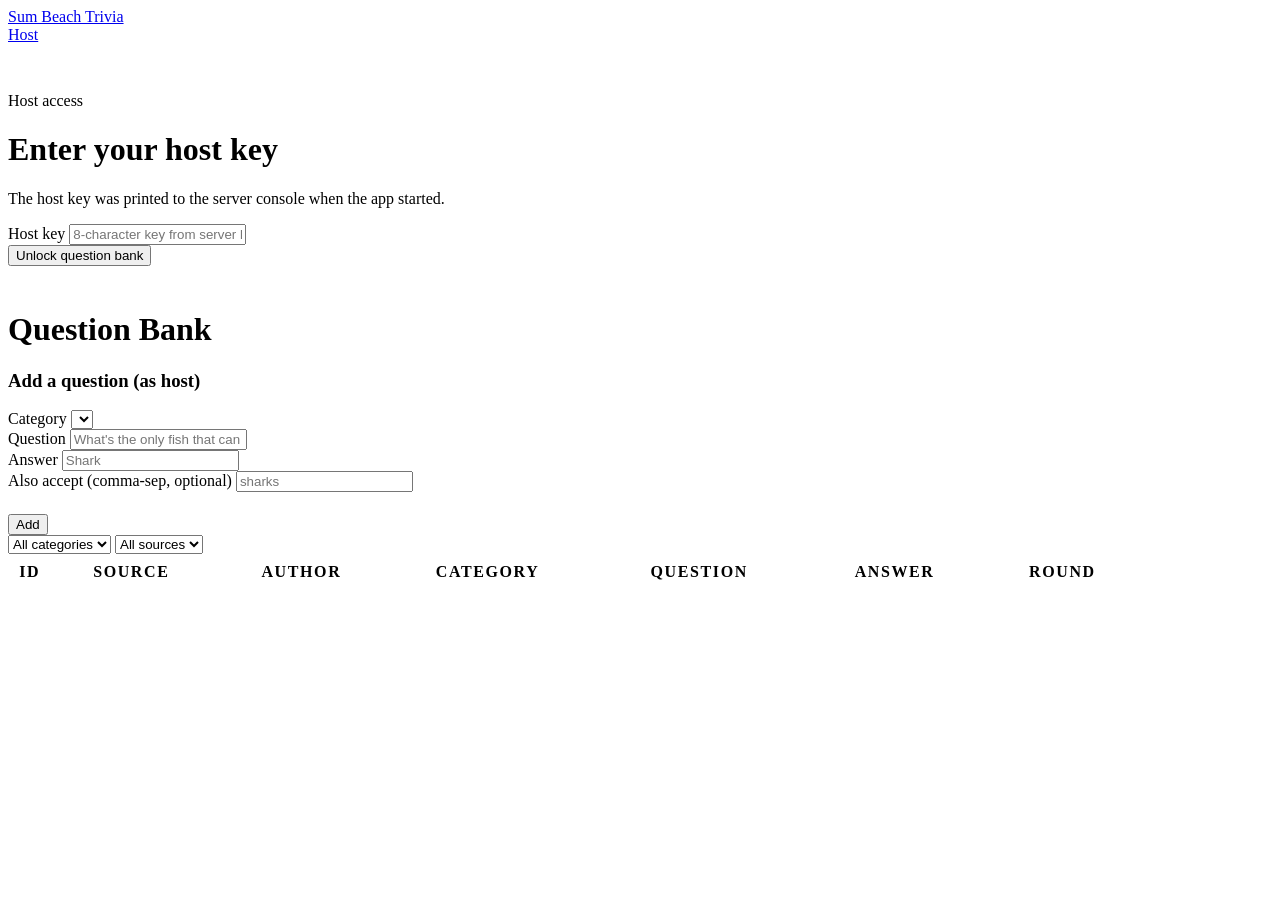
==== static/bank.html @ 8f8067fa "feat: question bank — import script, starter snapshot, host add/delete, /bank.html (C-1..C-3) - scri" ====
<!DOCTYPE html>
<html lang="en">
<head>
  <meta charset="UTF-8">
  <meta name="viewport" content="width=device-width, initial-scale=1.0">
  <meta name="color-scheme" content="only light">
  <title>Question Bank — Sum Beach Trivia</title>
  <link rel="stylesheet" href="/app.css">
  <style>
    /* laptop-first: one wide table, plain and scannable */
    .bank-table {
      width: 100%;
      border-collapse: separate;
      border-spacing: 0;
      font-size: var(--fs-sm);
      background: var(--ground-2);
      border: 1px solid var(--ink);
      border-radius: var(--radius-lg);
      overflow: hidden;
    }
    .bank-table th {
      text-align: left;
      font-family: var(--font-mono);
      font-size: var(--fs-label);
      font-weight: 700;
      letter-spacing: 0.1em;
      text-transform: uppercase;
      color: var(--ink-soft);
      background: var(--ground-3);
      padding: 0.55em 0.7em;
      border-bottom: 1px solid var(--ink);
      cursor: pointer;
      white-space: nowrap;
      user-select: none;
    }
    .bank-table td {
      padding: 0.5em 0.7em;
      border-bottom: 1px solid var(--border-subtle);
      vertical-align: top;
    }
    .bank-table tr:last-child td { border-bottom: none; }
    .bank-wrap { overflow-x: auto; }
  </style>
</head>
<body>
  <nav class="nav">
    <a href="/" class="nav__brand">Sum Beach Trivia</a>
    <div class="nav__links"><a href="/host.html">Host</a></div>
  </nav>

  <main style="padding-bottom: 4rem;">

    <!-- ── HOST KEY ENTRY ── -->
    <div id="key-panel" class="container container--narrow" style="padding-top: 2rem;">
      <p class="eyebrow mb-sm">Host access</p>
      <h1 class="mb-sm">Enter your host key</h1>
      <p class="text-dim" style="font-size: var(--fs-sm);">The host key was printed to the server console when the app started.</p>
      <div class="card stack mt-md">
        <div class="field">
          <label for="host-key-input">Host key</label>
          <input type="text" id="host-key-input" placeholder="8-character key from server logs" maxlength="40" autocomplete="off">
        </div>
        <div>
          <button class="btn btn--primary" id="btn-set-key">Unlock question bank</button>
        </div>
      </div>
    </div>

    <!-- ── BANK ── -->
    <div id="bank-main" class="container hidden" style="padding-top: 1.5rem; max-width: 1200px;">
      <h1 class="mb-sm">Question Bank</h1>

      <div class="card stack mb-sm">
        <h3>Add a question (as host)</h3>
        <div class="cluster">
          <div class="field" style="width: 200px;">
            <label for="add-category">Category</label>
            <select id="add-category"></select>
          </div>
          <div class="field" style="flex: 2; min-width: 240px;">
            <label for="add-text">Question</label>
            <input type="text" id="add-text" placeholder="What's the only fish that can blink?">
          </div>
          <div class="field" style="flex: 1; min-width: 140px;">
            <label for="add-answer">Answer</label>
            <input type="text" id="add-answer" placeholder="Shark">
          </div>
          <div class="field" style="flex: 1; min-width: 140px;">
            <label for="add-acceptable">Also accept <span class="text-dim">(comma-sep, optional)</span></label>
            <input type="text" id="add-acceptable" placeholder="sharks">
          </div>
          <div style="padding-top: 1.35rem;">
            <button class="btn btn--primary" id="btn-add">Add</button>
          </div>
        </div>
      </div>

      <div class="cluster mb-sm">
        <select id="filter-category" style="width: auto;"><option value="">All categories</option></select>
        <select id="filter-source" style="width: auto;">
          <option value="">All sources</option>
          <option value="contributor">contributor</option>
          <option value="bank">bank</option>
          <option value="host">host</option>
        </select>
        <span id="count-line" class="label" style="margin-left: auto;"></span>
      </div>

      <div class="bank-wrap">
        <table class="bank-table">
          <thead><tr id="head-row">
            <th data-col="id">ID</th>
            <th data-col="source">Source</th>
            <th data-col="author_name">Author</th>
            <th data-col="category">Category</th>
            <th data-col="text">Question</th>
            <th data-col="answer">Answer</th>
            <th data-col="round_id">Round</th>
            <th></th>
          </tr></thead>
          <tbody id="bank-body"></tbody>
        </table>
      </div>
    </div>

  </main>

  <div class="toast-area" id="toasts" role="status" aria-live="polite"></div>

  <script>
    function esc(s) {
      return String(s ?? '').replace(/&/g,'&amp;').replace(/</g,'&lt;').replace(/>/g,'&gt;').replace(/"/g,'&quot;');
    }
    function toast(msg, type='info') {
      const area = document.getElementById('toasts');
      const el = document.createElement('div');
      el.className = `toast ${type}`;
      el.textContent = msg;
      area.appendChild(el);
      setTimeout(() => el.remove(), 4000);
    }

    // ── host key gate (same pattern as host.html) ────────────
    let hostKey = localStorage.getItem('host_key') || '';
    function hk() { return `host_key=${encodeURIComponent(hostKey)}`; }

    // true = valid key, false = rejected, null = couldn't reach the server
    async function verifyHostKey(val) {
      try {
        const r = await fetch('/api/host/rounds?host_key=' + encodeURIComponent(val));
        return r.ok;
      } catch (_) { return null; }
    }

    document.getElementById('btn-set-key').addEventListener('click', async () => {
      const val = document.getElementById('host-key-input').value.trim();
      if (!val) { toast('Enter the host key', 'err'); return; }
      const ok = await verifyHostKey(val);
      if (ok === null) { toast('Could not reach the server — try again', 'err'); return; }
      if (!ok)         { toast('Invalid host key', 'err'); return; }
      hostKey = val;
      localStorage.setItem('host_key', hostKey);
      showBank();
    });

    // ── data + rendering ─────────────────────────────────────
    let questions = [];
    let sortCol = 'id', sortDir = 1;

    async function loadQuestions() {
      const r = await fetch(`/api/questions?${hk()}`);
      if (!r.ok) { toast('Failed to load questions', 'err'); return; }
      questions = (await r.json()).questions;
      render();
    }

    async function loadCategories() {
      const r = await fetch('/api/categories');
      if (!r.ok) return;
      const { categories } = await r.json();
      for (const sel of [document.getElementById('filter-category'), document.getElementById('add-category')]) {
        categories.forEach(c => sel.add(new Option(c, c)));
      }
    }

    function render() {
      const cat = document.getElementById('filter-category').value;
      const src = document.getElementById('filter-source').value;
      const shown = questions
        .filter(q => (!cat || q.category === cat) && (!src || q.source === src))
        .sort((a, b) => {
          const av = a[sortCol] ?? '', bv = b[sortCol] ?? '';
          return (typeof av === 'number' && typeof bv === 'number'
            ? av - bv : String(av).localeCompare(String(bv))) * sortDir;
        });
      document.getElementById('count-line').textContent =
        `${questions.length} questions — ${shown.length} shown`;
      document.getElementById('bank-body').innerHTML = shown.map(q => `
        <tr>
          <td class="mono">${q.id}</td>
          <td><span class="badge badge--dim">${esc(q.source)}</span></td>
          <td>${esc(q.author_name)}</td>
          <td>${esc(q.category)}</td>
          <td>${esc(q.text)}</td>
          <td>${esc(q.answer)}</td>
          <td>${q.round_id != null ? `<span class="badge badge--teal">round ${q.round_id}</span>` : '<span class="text-dim">—</span>'}</td>
          <td>${q.round_id == null
            ? `<button class="btn btn--sm btn--danger del-btn" data-id="${q.id}">Delete</button>`
            : ''}</td>
        </tr>`).join('');

      document.querySelectorAll('.del-btn').forEach(btn => {
        btn.addEventListener('click', async () => {
          const r = await fetch(`/api/host/questions/${btn.dataset.id}?${hk()}`, {method: 'DELETE'});
          if (!r.ok) { const e = await r.json().catch(()=>({})); toast(e.detail || 'Delete failed', 'err'); return; }
          toast(`Question ${btn.dataset.id} deleted`, 'ok');
          loadQuestions();
        });
      });
    }

    document.getElementById('filter-category').addEventListener('change', render);
    document.getElementById('filter-source').addEventListener('change', render);
    document.getElementById('head-row').addEventListener('click', e => {
      const col = e.target.dataset.col;
      if (!col) return;
      sortDir = col === sortCol ? -sortDir : 1;
      sortCol = col;
      render();
    });

    // ── add question ─────────────────────────────────────────
    document.getElementById('btn-add').addEventListener('click', async () => {
      const category   = document.getElementById('add-category').value;
      const text       = document.getElementById('add-text').value.trim();
      const answer     = document.getElementById('add-answer').value.trim();
      const acceptable = document.getElementById('add-acceptable').value
        .split(',').map(s => s.trim()).filter(Boolean);
      if (!text)   { toast('Enter the question text', 'err'); return; }
      if (!answer) { toast('Enter the answer', 'err'); return; }
      const r = await fetch(`/api/host/bank-question?${hk()}`, {
        method: 'POST',
        headers: {'Content-Type': 'application/json'},
        body: JSON.stringify({category, text, answer, acceptable})
      });
      if (!r.ok) { const e = await r.json().catch(()=>({})); toast(e.detail || 'Add failed', 'err'); return; }
      document.getElementById('add-text').value = '';
      document.getElementById('add-answer').value = '';
      document.getElementById('add-acceptable').value = '';
      toast('Question added', 'ok');
      loadQuestions();
    });

    // ── init ─────────────────────────────────────────────────
    function showBank() {
      document.getElementById('key-panel').classList.add('hidden');
      document.getElementById('bank-main').classList.remove('hidden');
      loadCategories();
      loadQuestions();
    }

    // Auto-unlock only if the stored key still checks out server-side
    // (a stale key from a previous game must NOT open the bank UI)
    if (hostKey) {
      document.getElementById('host-key-input').value = hostKey;
      verifyHostKey(hostKey).then(ok => {
        if (ok) { showBank(); return; }
        if (ok === false) {
          localStorage.removeItem('host_key');
          hostKey = '';
          document.getElementById('host-key-input').value = '';
          toast('Your saved host key is from a previous game — enter the new one', 'err');
        }
        // null (server unreachable): stay on the key panel; retry via the button
      });
    }
  </script>
</body>
</html>
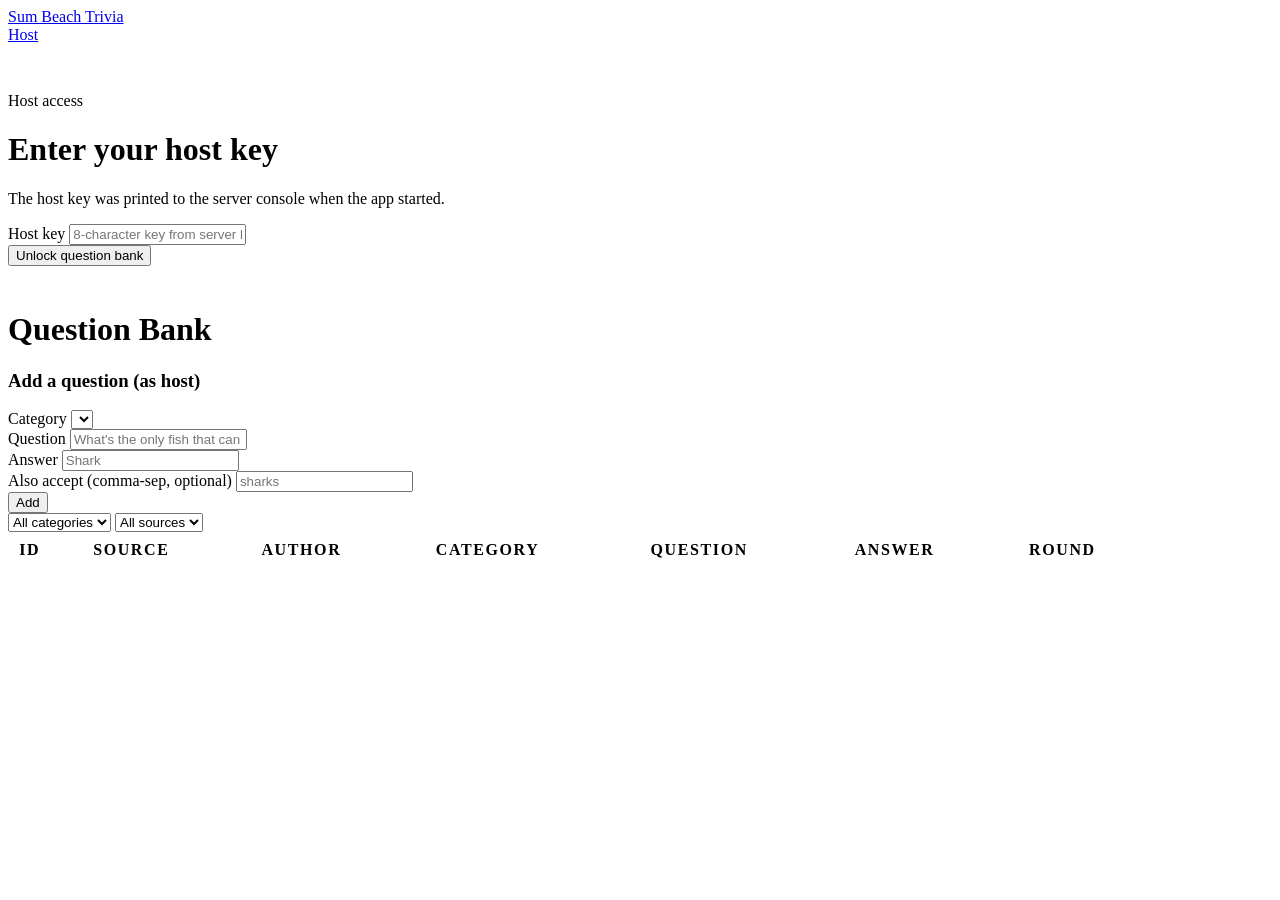
==== commit 330d24e7: "fix(bank): bottom-align the add-question row — wrapped labels grow up, not down The row centered its" ====
--- a/static/bank.html
+++ b/static/bank.html
@@ -72,7 +72,9 @@
 
       <div class="card stack mb-sm">
         <h3>Add a question (as host)</h3>
-        <div class="cluster">
+        <!-- flex-end: every input sits on the same bottom baseline; a label that
+             wraps grows UPWARD instead of shoving its input below the row -->
+        <div class="cluster" style="align-items: flex-end;">
           <div class="field" style="width: 200px;">
             <label for="add-category">Category</label>
             <select id="add-category"></select>
@@ -89,7 +91,7 @@
             <label for="add-acceptable">Also accept <span class="text-dim">(comma-sep, optional)</span></label>
             <input type="text" id="add-acceptable" placeholder="sharks">
           </div>
-          <div style="padding-top: 1.35rem;">
+          <div>
             <button class="btn btn--primary" id="btn-add">Add</button>
           </div>
         </div>
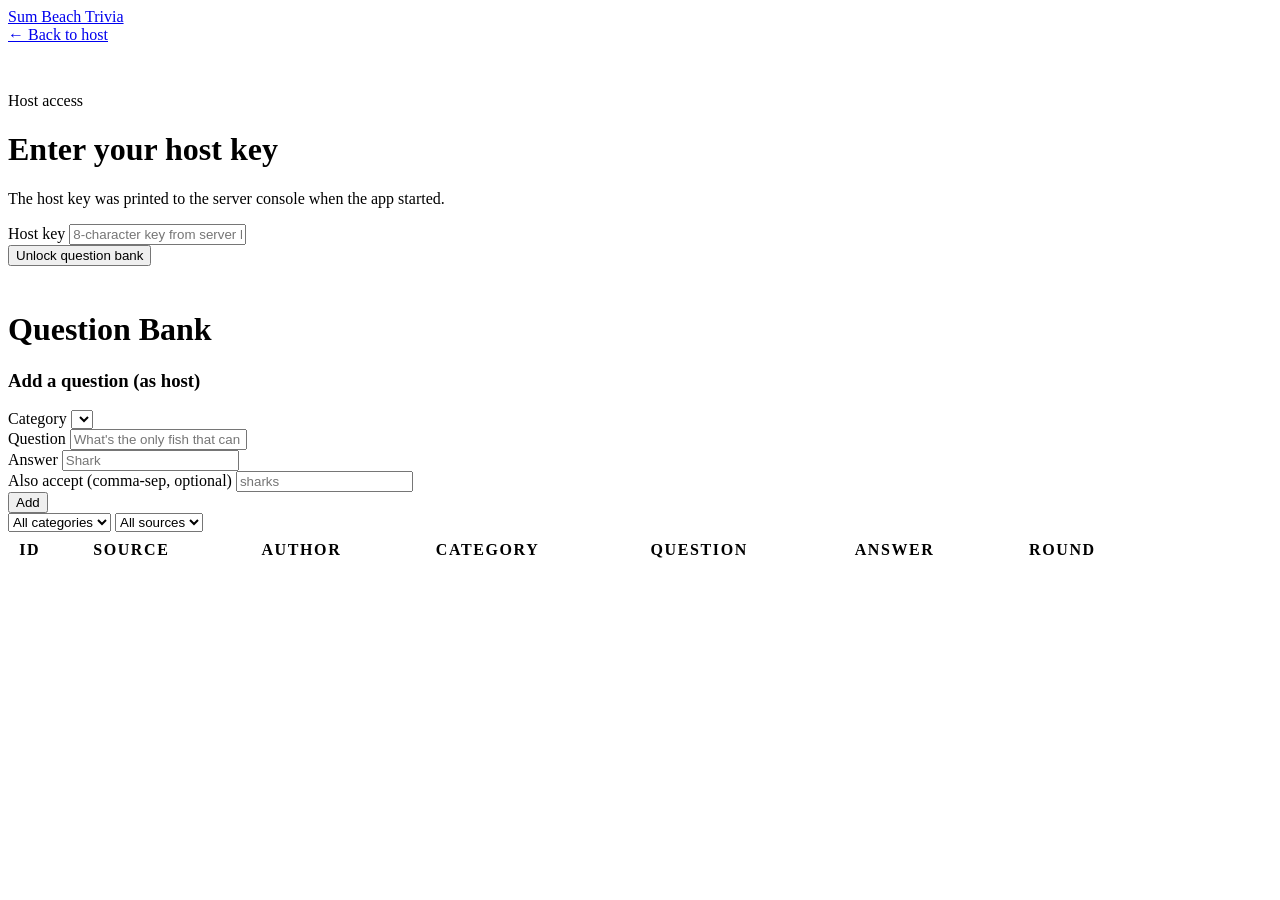
==== commit da219b25: "merge: changeable final + bank navigation polish" ====
--- a/static/bank.html
+++ b/static/bank.html
@@ -45,7 +45,7 @@
 <body>
   <nav class="nav">
     <a href="/" class="nav__brand">Sum Beach Trivia</a>
-    <div class="nav__links"><a href="/host.html">Host</a></div>
+    <div class="nav__links"><a href="/host.html">← Back to host</a></div>
   </nav>
 
   <main style="padding-bottom: 4rem;">
@@ -169,10 +169,18 @@
     let questions = [];
     let sortCol = 'id', sortDir = 1;
 
+    let roundInfo = {};
+
     async function loadQuestions() {
-      const r = await fetch(`/api/questions?${hk()}`);
+      const [r, rr] = await Promise.all([
+        fetch(`/api/questions?${hk()}`),
+        fetch(`/api/host/rounds?${hk()}`),
+      ]);
       if (!r.ok) { toast('Failed to load questions', 'err'); return; }
-      questions = (await r.json()).questions;
+      if (rr.ok) roundInfo = Object.fromEntries((await rr.json()).rounds.map(x => [x.id, x]));
+      // the final round's question is managed on the host page, not here
+      questions = (await r.json()).questions
+        .filter(q => !(q.round_id != null && roundInfo[q.round_id]?.is_final));
       render();
     }
 
@@ -205,7 +213,7 @@
           <td>${esc(q.category)}</td>
           <td>${esc(q.text)}</td>
           <td>${esc(q.answer)}</td>
-          <td>${q.round_id != null ? `<span class="badge badge--teal">round ${q.round_id}</span>` : '<span class="text-dim">—</span>'}</td>
+          <td>${q.round_id != null ? `<span class="badge badge--teal">${esc(roundInfo[q.round_id]?.title || 'round ' + q.round_id)}</span>` : '<span class="text-dim">—</span>'}</td>
           <td>${q.round_id == null
             ? `<button class="btn btn--sm btn--danger del-btn" data-id="${q.id}">Delete</button>`
             : ''}</td>
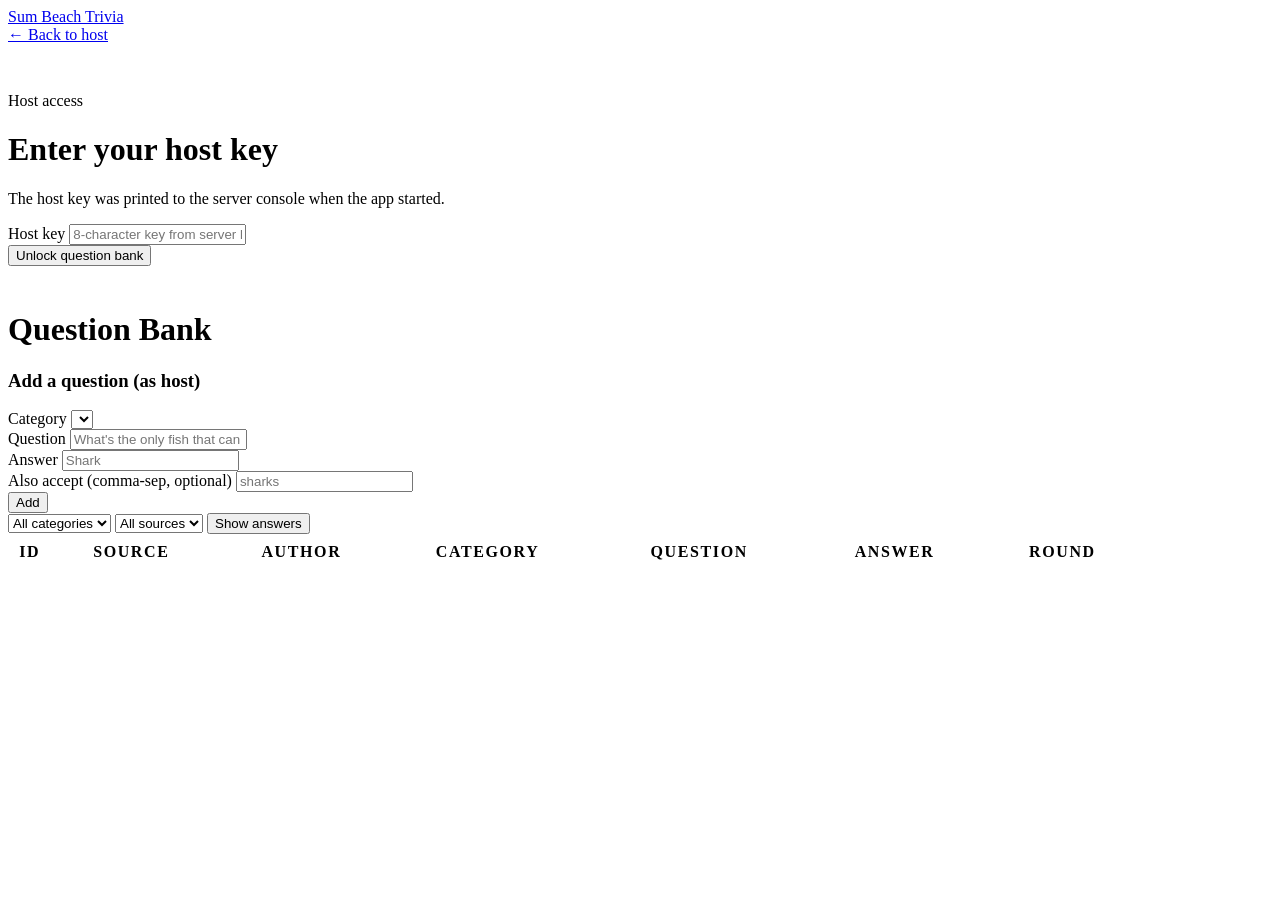
==== commit 93132540: "feat(bank): hide answers by default until the game starts The Question Bank answer column is masked " ====
--- a/static/bank.html
+++ b/static/bank.html
@@ -105,6 +105,7 @@
           <option value="bank">bank</option>
           <option value="host">host</option>
         </select>
+        <button class="btn btn--sm btn--secondary" id="btn-toggle-answers" type="button">Show answers</button>
         <span id="count-line" class="label" style="margin-left: auto;"></span>
       </div>
 
@@ -170,18 +171,34 @@
     let sortCol = 'id', sortDir = 1;
 
     let roundInfo = {};
+    // Answers are hidden until the game starts (phase leaves 'draft'), so a
+    // shared setup screen doesn't spoil them. The host can still toggle.
+    let revealAnswers = false;
+    let revealInitialized = false;
 
     async function loadQuestions() {
-      const [r, rr] = await Promise.all([
+      const [r, rr, sr] = await Promise.all([
         fetch(`/api/questions?${hk()}`),
         fetch(`/api/host/rounds?${hk()}`),
+        fetch('/api/state'),
       ]);
       if (!r.ok) { toast('Failed to load questions', 'err'); return; }
       if (rr.ok) roundInfo = Object.fromEntries((await rr.json()).rounds.map(x => [x.id, x]));
+      if (sr.ok && !revealInitialized) {
+        const phase = (await sr.json()).phase;
+        revealAnswers = phase !== 'draft';   // shown by default once the game starts
+        revealInitialized = true;
+        updateAnswerToggle();
+      }
       // the final round's question is managed on the host page, not here
       questions = (await r.json()).questions
         .filter(q => !(q.round_id != null && roundInfo[q.round_id]?.is_final));
       render();
+    }
+
+    function updateAnswerToggle() {
+      document.getElementById('btn-toggle-answers').textContent =
+        revealAnswers ? 'Hide answers' : 'Show answers';
     }
 
     async function loadCategories() {
@@ -212,7 +229,7 @@
           <td>${esc(q.author_name)}</td>
           <td>${esc(q.category)}</td>
           <td>${esc(q.text)}</td>
-          <td>${esc(q.answer)}</td>
+          <td>${revealAnswers ? esc(q.answer) : '<span class="text-dim">•••</span>'}</td>
           <td>${q.round_id != null ? `<span class="badge badge--teal">${esc(roundInfo[q.round_id]?.title || 'round ' + q.round_id)}</span>` : '<span class="text-dim">—</span>'}</td>
           <td>${q.round_id == null
             ? `<button class="btn btn--sm btn--danger del-btn" data-id="${q.id}">Delete</button>`
@@ -231,6 +248,11 @@
 
     document.getElementById('filter-category').addEventListener('change', render);
     document.getElementById('filter-source').addEventListener('change', render);
+    document.getElementById('btn-toggle-answers').addEventListener('click', () => {
+      revealAnswers = !revealAnswers;
+      updateAnswerToggle();
+      render();
+    });
     document.getElementById('head-row').addEventListener('click', e => {
       const col = e.target.dataset.col;
       if (!col) return;
